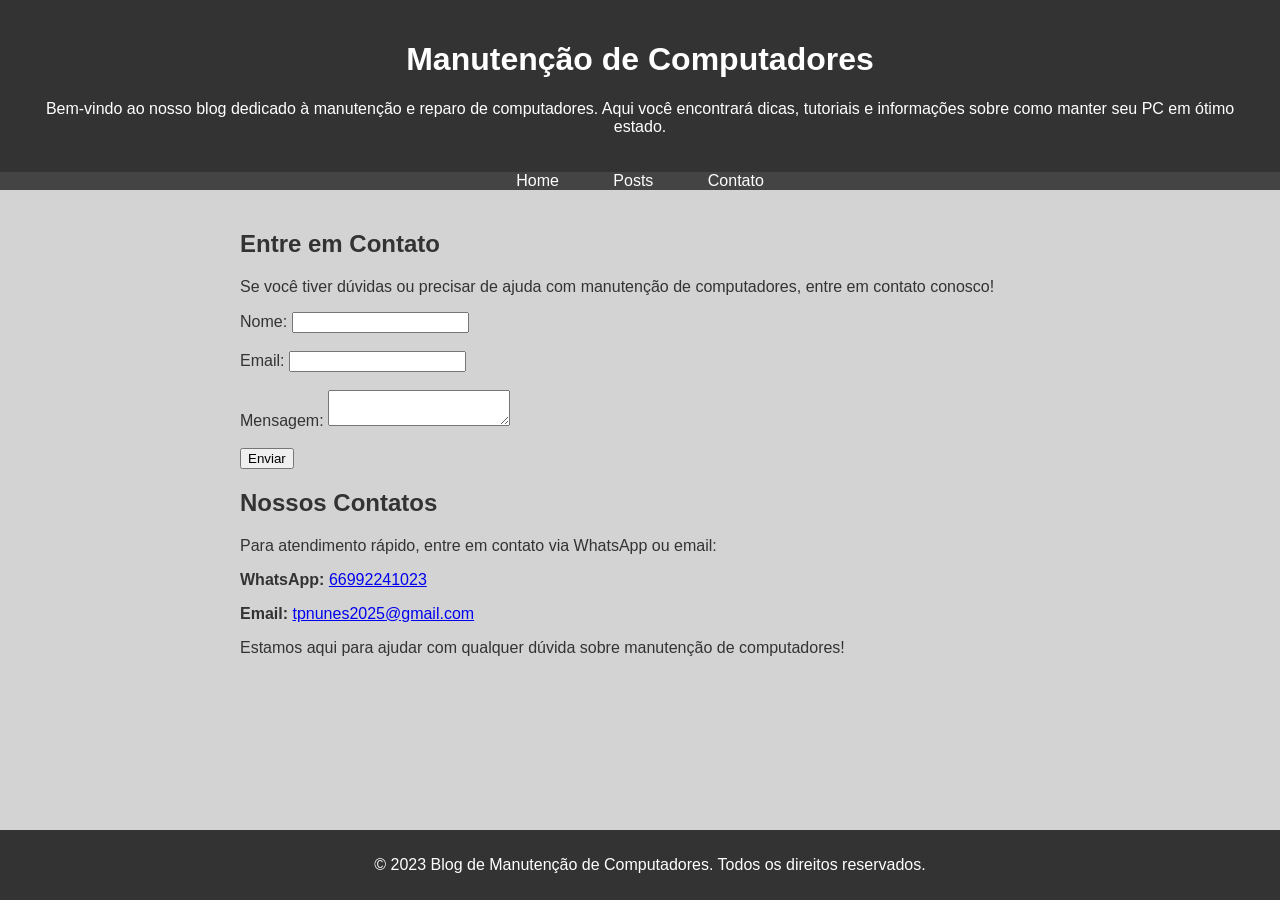
==== contato.html @ 4e51bad8 "Add files via upload" ====
<!DOCTYPE html>
<html lang="pt-br">
<head>
    <meta charset="UTF-8">
    <meta name="viewport" content="width=device-width, initial-scale=1.0">
    <title>Contato - Blog de Manutenção de Computadores</title>
    <link rel="stylesheet" href="styles.css">
</head>
<body>
    <header>
        <h1>Manutenção de Computadores</h1>
        <p>Bem-vindo ao nosso blog dedicado à manutenção e reparo de computadores. Aqui você encontrará dicas, tutoriais e informações sobre como manter seu PC em ótimo estado.</p>
    </header>
    <nav>
        <ul>
            <li><a href="index.html">Home</a></li>
            <li><a href="posts.html">Posts</a></li>
            <li><a href="contato.html">Contato</a></li>
        </ul>
    </nav>
    <main>
        <section>
            <h2>Entre em Contato</h2>
            <p>Se você tiver dúvidas ou precisar de ajuda com manutenção de computadores, entre em contato conosco!</p>
            <form id="contactForm">
                <label for="name">Nome:</label>
                <input type="text" id="name" name="name" required><br><br>
                <label for="email">Email:</label>
                <input type="email" id="email" name="email" required><br><br>
                <label for="message">Mensagem:</label>
                <textarea id="message" name="message" required></textarea><br><br>
                <button type="submit">Enviar</button>
            </form>
        </section>
        <section>
            <h2>Nossos Contatos</h2>
            <p>Para atendimento rápido, entre em contato via WhatsApp ou email:</p>
            <p><strong>WhatsApp:</strong> <a href="https://wa.me/5566992241023" target="_blank">66992241023</a></p>
            <p><strong>Email:</strong> <a href="mailto:tpnunes2025@gmail.com">tpnunes2025@gmail.com</a></p>
            <p>Estamos aqui para ajudar com qualquer dúvida sobre manutenção de computadores!</p>
        </section>
    </main>
    <footer>
        <p>&copy; 2023 Blog de Manutenção de Computadores. Todos os direitos reservados.</p>
    </footer>
    <script src="script.js"></script>
</body>
</html>
---- styles.css ----
body {
    font-family: Arial, sans-serif;
    margin: 0;
    padding: 0;
    background-color: #d3d3d3; /* Cinza */
    color: #333;
}

header {
    background-color: #333;
    color: white;
    padding: 20px;
    text-align: center;
}

nav ul {
    list-style-type: none;
    padding: 0;
    margin: 0;
    background-color: #444;
    text-align: center;
}

nav ul li {
    display: inline;
    margin: 0 15px;
}

nav ul li a {
    color: white;
    text-decoration: none;
    padding: 10px;
}

nav ul li a:hover {
    background-color: #555;
}

main {
    padding: 20px;
    max-width: 800px;
    margin: 0 auto;
}

section {
    margin-bottom: 20px;
}

.cleaner-card {
    background-color: white;
    border-radius: 12px;
    box-shadow: 0 8px 24px rgba(0, 0, 0, 0.08);
    padding: 20px;
    margin-bottom: 20px;
    color: #222;
    line-height: 1.7;
}

article {
    border: 1px solid #ccc;
    padding: 10px;
    margin-bottom: 10px;
}

img {
    max-width: 100%;
    height: auto;
    display: block;
    margin: 0 auto;
}

footer {
    background-color: #333;
    color: white;
    text-align: center;
    padding: 10px;
    position: fixed;
    width: 100%;
    bottom: 0;
}
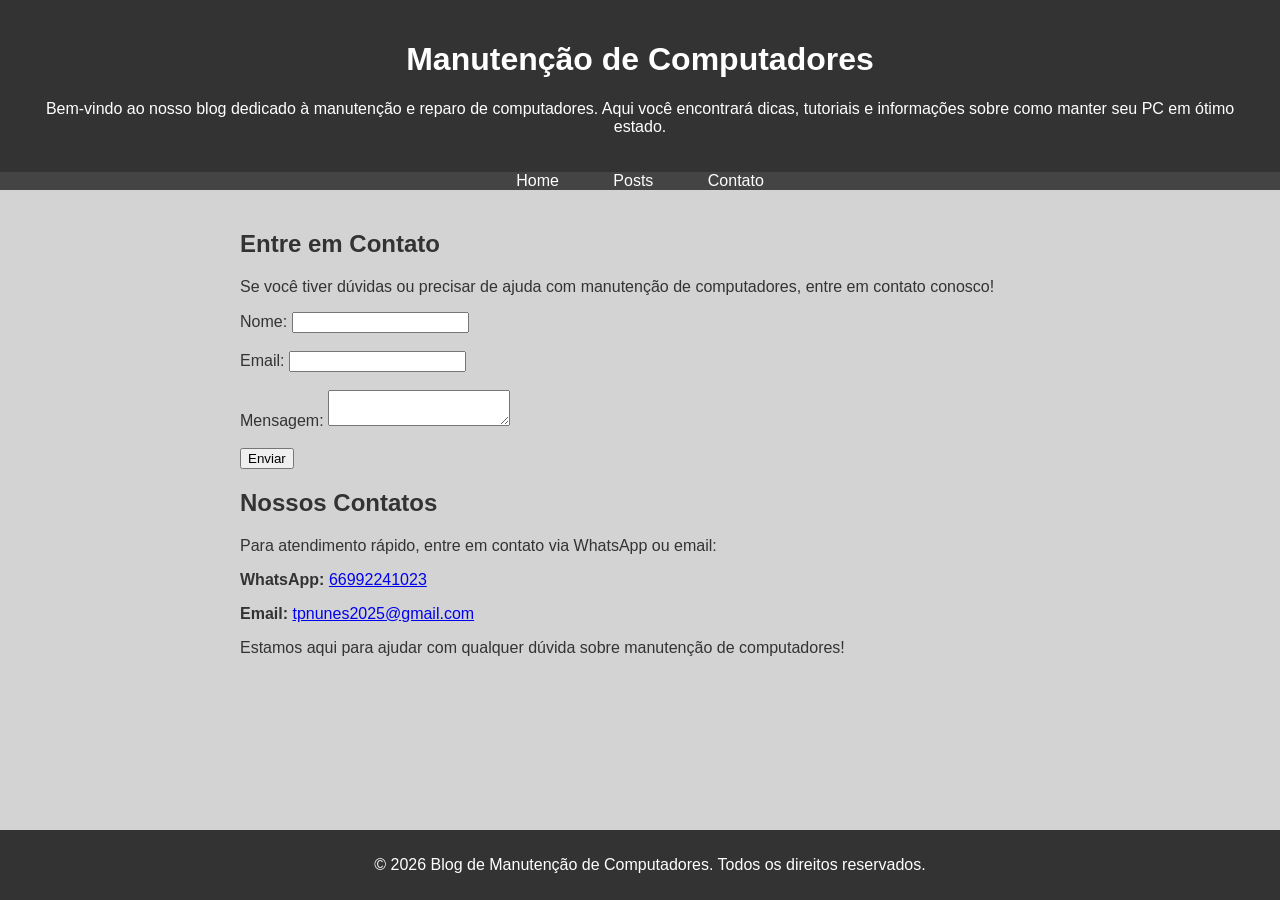
==== commit 3d4654a5: "Add files via upload" ====
--- a/contato.html
+++ b/contato.html
@@ -41,7 +41,7 @@
         </section>
     </main>
     <footer>
-        <p>&copy; 2023 Blog de Manutenção de Computadores. Todos os direitos reservados.</p>
+        <p>&copy; 2026 Blog de Manutenção de Computadores. Todos os direitos reservados.</p>
     </footer>
     <script src="script.js"></script>
 </body>
